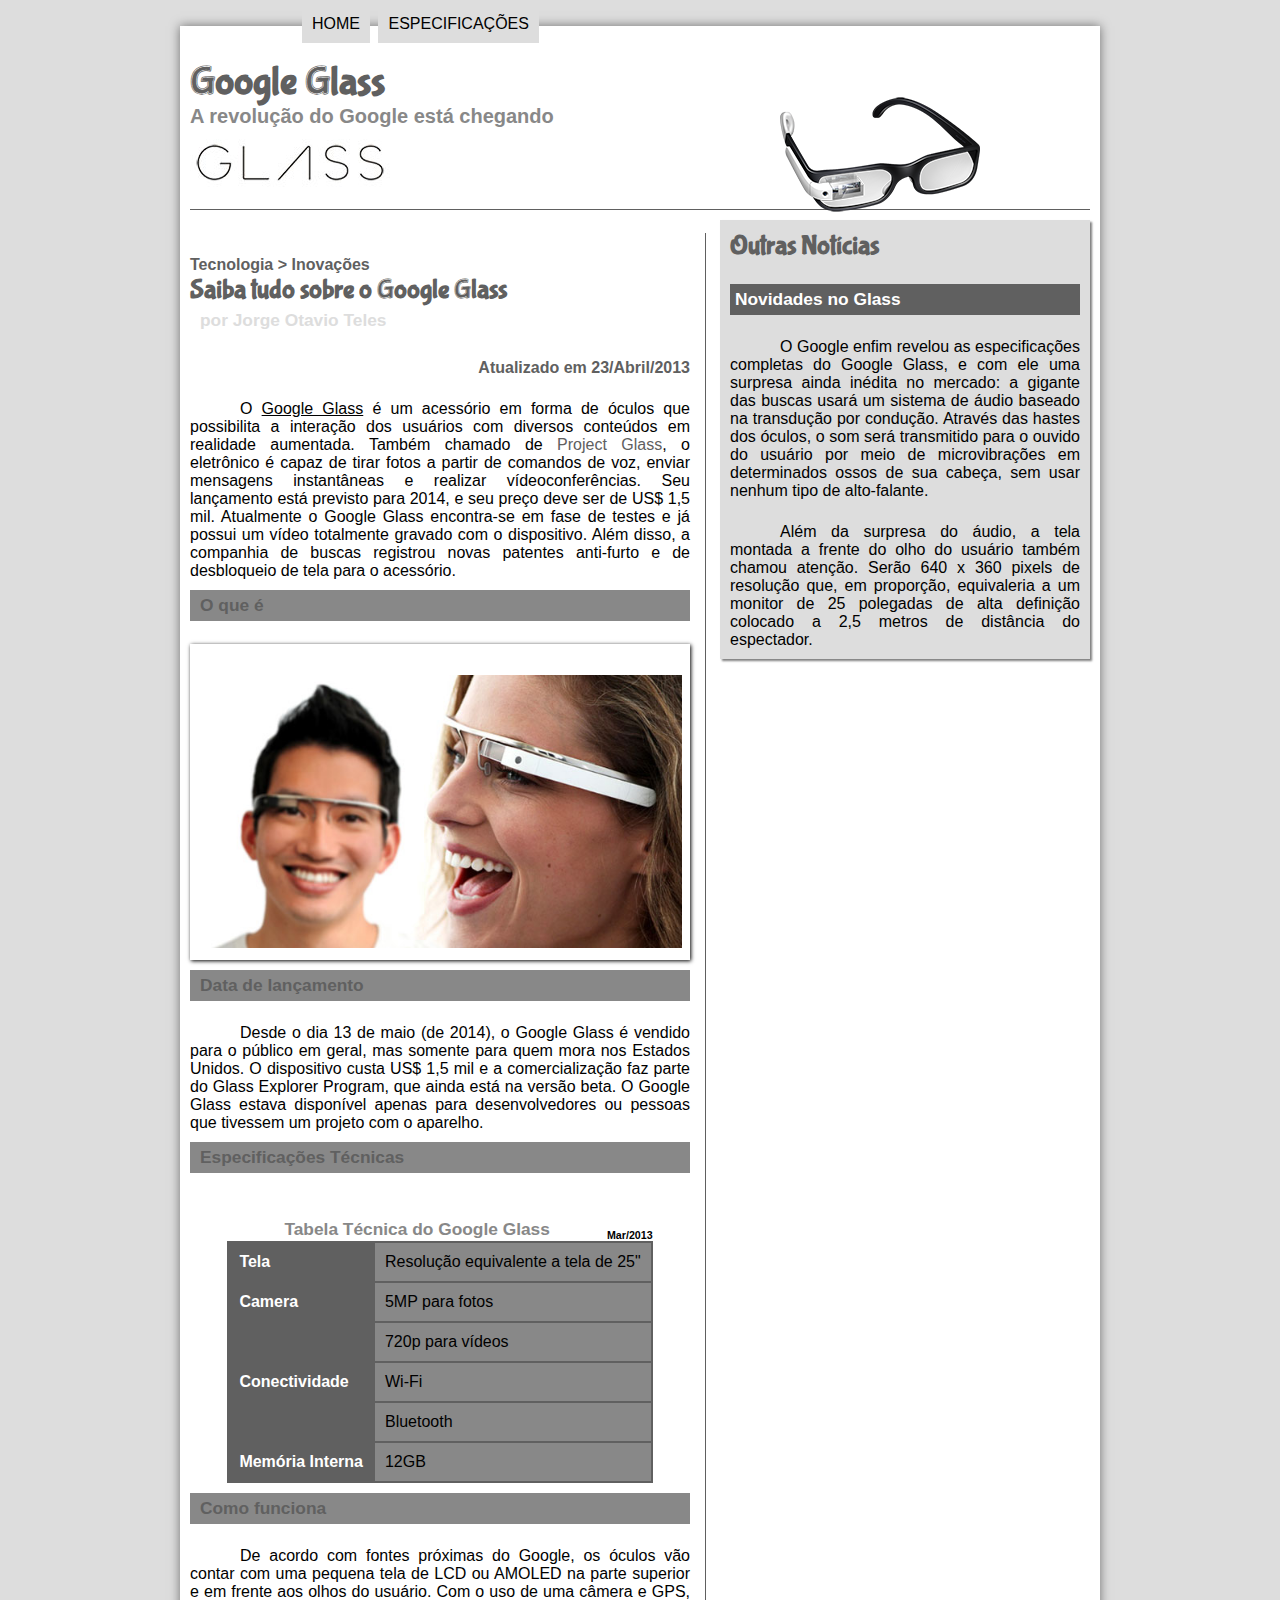
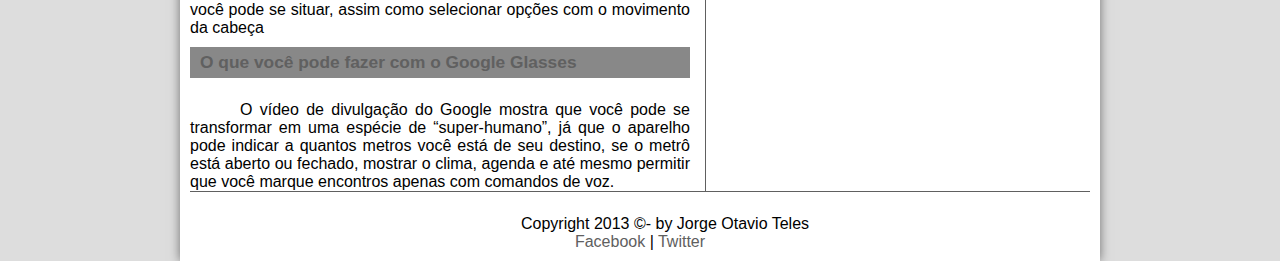
==== index.html @ 9036e087 "Update index.html" ====
<!DOCTYPE html>
<html lang="pt-br">
<head>
  <meta charset="UTF-8"/>
    <title> Tudo Sobre Google Glass </title>
    <link rel="stylesheet "  href="_css/estilo.css"/>
</head>
<script language= "javascript"  src="_javascript/funcoes.js"></script>
<body>
<div id="interface">
    <header id="cabecalho">
    <hgroup>
    <h1>Google Glass</h1>
    <h2>A revolução do Google está chegando</h2>
    </hgroup>
<img id="icone" src="_imagens/glass-oculos-preto-peq.png"/>
        <nav id="menu" >
        <h1>Menu Principal</h1>
    <ul type="disc">
        <li onmouseover="mudafoto('_imagens/home.png')" onmouseout="mudafoto('_imagens/glass-oculos-preto-peq.png')"><a href="index.html">Home</a></li>
        <li onmouseover="mudafoto('_imagens/especificacoes.png')" onmouseout="mudafoto('_imagens/glass-oculos-preto-peq.png')"><a href="specs.html">Especificações</a></li>
    </ul>
        </nav>

    </header>
<section id="corpo">
    <article id="noticia-principal">
        <header id="cabecalho-artigo">
    <hgroup>
    <h3>Tecnologia >  Inovações</h3>
    <h1>Saiba tudo sobre o Google Glass</h1>
    <h2>por Jorge Otavio Teles</h2>
    <h3 class="direita">Atualizado em 23/Abril/2013</h3>
    </hgroup>
        </header>
    <p>O <span style="text-decoration: underline;">Google Glass</span> é um acessório em forma de óculos que possibilita a interação dos usuários com diversos conteúdos em realidade aumentada. Também chamado de <a HREF="http://glass.google.com" target="_blank">Project Glass</a>, o eletrônico é capaz de tirar fotos a partir de comandos de voz, enviar mensagens instantâneas e realizar vídeo<wbr/>con<wbr/>&shy;ferên<wbr/>&shy;cias. Seu lançamento está previsto para 2014, e seu preço deve ser de US$ 1,5 mil. Atualmente o Google Glass encontra-se em fase de testes e já possui um vídeo totalmente gravado com o dispositivo. Além disso, a companhia de buscas registrou novas patentes anti-furto e de desbloqueio de tela para o acessório.</p>
    <h2>O que é</h2>
<figure class="foto-legenda">
    <img src="_imagens/glass-quadro-homem-mulher.jpg"/>
    <figcaption>
<h3>Google glass </h3>
        <p>Uma nova maneira de ver o mundo.</p>
    </figcaption>
</figure>
    <h2>Data de lançamento</h2>
    <p>Desde o dia 13 de maio (de 2014), o Google Glass é vendido para o público em geral, mas somente para quem mora nos Estados Unidos. O dispositivo custa US$ 1,5 mil e a comercialização faz parte do Glass Explorer Program, que ainda está na versão beta. O Google Glass estava disponível apenas para desenvolvedores ou pessoas que tivessem um projeto com o aparelho.</p>

    <h2>Especificações Técnicas</h2>
    <table id="tabelaspec">
        <caption>Tabela Técnica do Google Glass <span> Mar/2013</span></caption>

        <tr><td class="ce">Tela</td><td class="cd">Resolução equivalente a tela de 25"</td></tr>
        <tr><td rowspan="2" class="ce">Camera</td><td class="cd">5MP para fotos</td></tr>
        <tr><td class="cd"> 720p para vídeos</td></tr>
        <tr><td rowspan="2" class="ce">Conectividade</td> <td class="cd">Wi-Fi</td></tr>
        <tr><td class="cd">Bluetooth</td></tr>
        <tr><td class="ce">Memória Interna</td> <td class="cd">12GB</td></tr>
    </table>
    <h2>Como funciona</h2>
    <p>De acordo com fontes próximas do Google, os óculos vão contar com uma pequena tela de LCD ou AMOLED na parte superior e em frente aos olhos do usuário. Com o uso de uma câmera e GPS, você pode se situar, assim como selecionar opções com o movimento da cabeça</p>

    <h2>O que você pode fazer com o Google Glasses</h2>
    <p>O vídeo de divulgação do Google mostra que você pode se transformar em uma espécie de “super-<wbr/>humano”, já que o aparelho pode indicar a quantos metros você está de seu destino, se o metrô está aberto ou fechado, mostrar o clima, agenda e até mesmo permitir que você marque encontros apenas com comandos de voz.</p>

    </article>
</section >
    <aside id="lateral">
    <h1>Outras Notícias</h1>

    <h2>Novidades no Glass</h2>
    <p>O Google enfim revelou as especificações completas do Google Glass, e com ele uma surpresa ainda inédita no mercado: a gigante das buscas usará um sistema de áudio baseado na transdução por condução. Através das hastes dos óculos, o som será transmitido para o ouvido do usuário por meio de microvibrações em determinados ossos de sua cabeça, sem usar nenhum tipo de alto-falante.</p>

    <p>Além da surpresa do áudio, a tela montada a frente do olho do usuário também chamou atenção. Serão 640 x 360 pixels de resolução que, em proporção, equivaleria a um monitor de 25 polegadas de alta definição colocado a 2,5 metros de distância do espectador.</p>
    </aside>
    <footer id="rodape">
        <p>Copyright 2013 &copy;- by Jorge Otavio Teles <br/>
            <a href="http://facebook.com/jorge.otavio1" target="_blank"> Facebook  </a> |
            <a href="http://twitter.com/JorgeOtavioT" target="_blank"> Twitter </a> </p>
    </footer>
</div>
</body>
</html>
---- _css/estilo.css ----
@charset "UTF-8";
@import url('https://fonts.googleapis.com/css?family=Titillium+Web&display=swap');
@font-face {
    Font-family: 'FonteLogo';
    src: url("../_fonts/bubblegum-sans-regular.otf ");
}
body{
    font-family: Arial;
    background-color: #dddddd;
    color: black;
}
div#interface {
    width: 900px;
    background-color: white;
    margin: -20px auto 0 auto;
    box-shadow: 0px 0px 10px rgba(0,0,0,.5);
    padding: 10px 10px 10px 10px;
}
p{
    text-align: justify;
    text-indent: 50px;
}
a {
    color: #606060;
    text-decoration: none;
}
a:hover {
    text-decoration-line: underline;
}
header#cabecalho img#icone {
    position: absolute;
    left: 780px;
    top: 70px;
}
header#cabecalho {
border-bottom: 1px #606060 solid;
    height: 150px;
    background: url("../_imagens/glass-logo-peq.jpg") no-repeat 0px 80px;
}
header#cabecalho h1 {
    font-family: 'FonteLogo', sans-serif;
    font-size: 30pt;
    color: #606060;
    text-shadow: 1px 1px 1px 1px rgba(0,0,0,.6) ;
    padding: 0;
    margin-bottom: 0;
}
header#cabecalho h2 {
    font-family: 'Titillium Web', ;
    color: #888888;
    font-size: 15pt;
    padding: 0;
    margin-top: 0;
}
/* formatação de imagens */

Figure.foto-legenda{
    position: relative;
    border: 8px solid white;
    box-shadow: 1px 1px 4px black;
}
Figure.foto-legenda img{
    width: 100%;
    height: 100%;
}
Figure.foto-legenda figcaption{
    opacity: 0;
    position: absolute;
    top: 0;
    background-color: rgba(0,0,0,.4);
    color:white;
    width: 100%;
    height: 100%;
    padding: 10px;
    box-sizing: border-box;
    transition: opacity 1s ;

}
Figure.foto-legenda:hover figcaption{
    opacity:1;
}
/* Formatação do Menu*/
nav#menu {
    display: block;
}

nav#menu ul {
    list-style: none;
    text-transform: uppercase;
    position: absolute;
    top: -20px;
    left:300px;
}
nav#menu li{
    display: inline-block;
    background-color: #dddddd;
    padding: 10px;
    margin: 2px;
    transition: background-color 1s;
}
nav#menu li:hover {
    background-color: #606060;
}
nav#menu h1{
    display: none;
}
nav#menu a {
    color: black;
    text-decoration: none;
}
nav#menu a:hover {
    color: white;
}
section#corpo{
    display: block;
    width: 500px;
    float: left ;
    border-right: 1px solid #606060;
    padding-right: 15px ;
}

article#noticia-principal h2 {
font-size: 13pt;
    color: #606060;
    background-color: #888888;
    padding: 5px 0px 5px 10px ;
    margin: 10px 0px 10px 0px;
}
header#cabecalho-artigo h1 {
    font-family: FonteLogo, sans-serif;
    font-size: 20pt;
    color: #606060;
    margin-bottom: 0;
    margin-top: 0;
}

header#cabecalho-artigo h2 {
    font-size: 13pt;
    color: #dddddd;
    background-color: #ffffff ;
    margin: 0;
}
header#cabecalho-artigo h3 {
font-size: 12pt;
    color: #606060;

}

.direita {
    text-align: right;
}
table#tabelaspec {
    border: 1px solid #606060;
    border-spacing: 0;
    margin-left: auto;
    margin-right: auto;
}
table#tabelaspec td {
    border: 1px solid #606060;
    padding: 10px;
}
table#tabelaspec td.ce {
    color: white;
    background-color: #606060 ;
    vertical-align: top;
    font-weight: bold;
}
table#tabelaspec td.cd {
background-color: #888888;
}
table#tabelaspec caption {
    color: #888888;
    font-size: 13pt;
    font-weight: bolder;
}
table#tabelaspec caption span {
    display: block;
    float: right;
    color: black;
    font-size: 8pt;
    margin-top: 10px;

}
aside#lateral {
    display: block;
    width: 350px;
    float: right;
    background-color:#dddddd;
    padding: 10px;
    margin-top: 10px;
    box-shadow: 2px 2px 2px rgba(0,0,0,.5);
}
aside#lateral h1 {
 font-family: 'FonteLogo', sans-serif;
    font-size: 20pt;
    color: #606060;
    margin-top:0;
}

aside#lateral h2 {
    background-color: #606060;
    font-size: 13pt;
    color: white;
    padding: 5px;
}

footer#rodape {
    clear: both;
    border-top: 1px solid #606060;
}
footer#rodape p {
    text-align: center;
}

* {
    margin: 0;
    padding: 0;
    margin-top: 23px;
}

fieldset {
    border: 0;
}

body, input, select, textarea, button {
    font-family: sans-serif;
    font-size: 1em;
}

.grupo:before, .grupo:after {
    content: " ";
    display: table;
}

.grupo:after {
    clear: both;
}

.campo {
    margin-bottom: 1em;
}

.campo label {
    margin-bottom: 0.2em;
    color: #666;
    display: block;
}

fieldset.grupo .campo {
    float:  left;
    margin-right: 1em;
}

.campo input[type="text"],
.campo input[type="email"],
.campo input[type="url"],
.campo input[type="tel"],
.campo select,
.campo textarea {
    padding: 0.2em;
    border: 1px solid #CCC;
    box-shadow: 2px 2px 2px rgba(0,0,0,0.2);
    display: block;
}

.campo select option {
    padding-right: 1em;
}

.campo input:focus, .campo select:focus, .campo textarea:focus {
    background: #FFC;
}

.campo label.checkbox {
    color: #000;
    display: inline-block;
    margin-right: 1em;
}

.botao {
    font-size: 1.5em;
    background: #F90;
    border: 0;
    margin-bottom: 1em;
    color: #FFF;
    padding: 0.2em 0.6em;
    box-shadow: 2px 2px 2px rgba(0,0,0,0.2);
    text-shadow: 1px 1px 1px rgba(0,0,0,0.5);
}

.botao:hover {
    background: #FB0;
    box-shadow: inset 2px 2px 2px rgba(0,0,0,0.2);
    text-shadow: none;
}

.botao, select, label.checkbox {
    cursor: pointer;
}
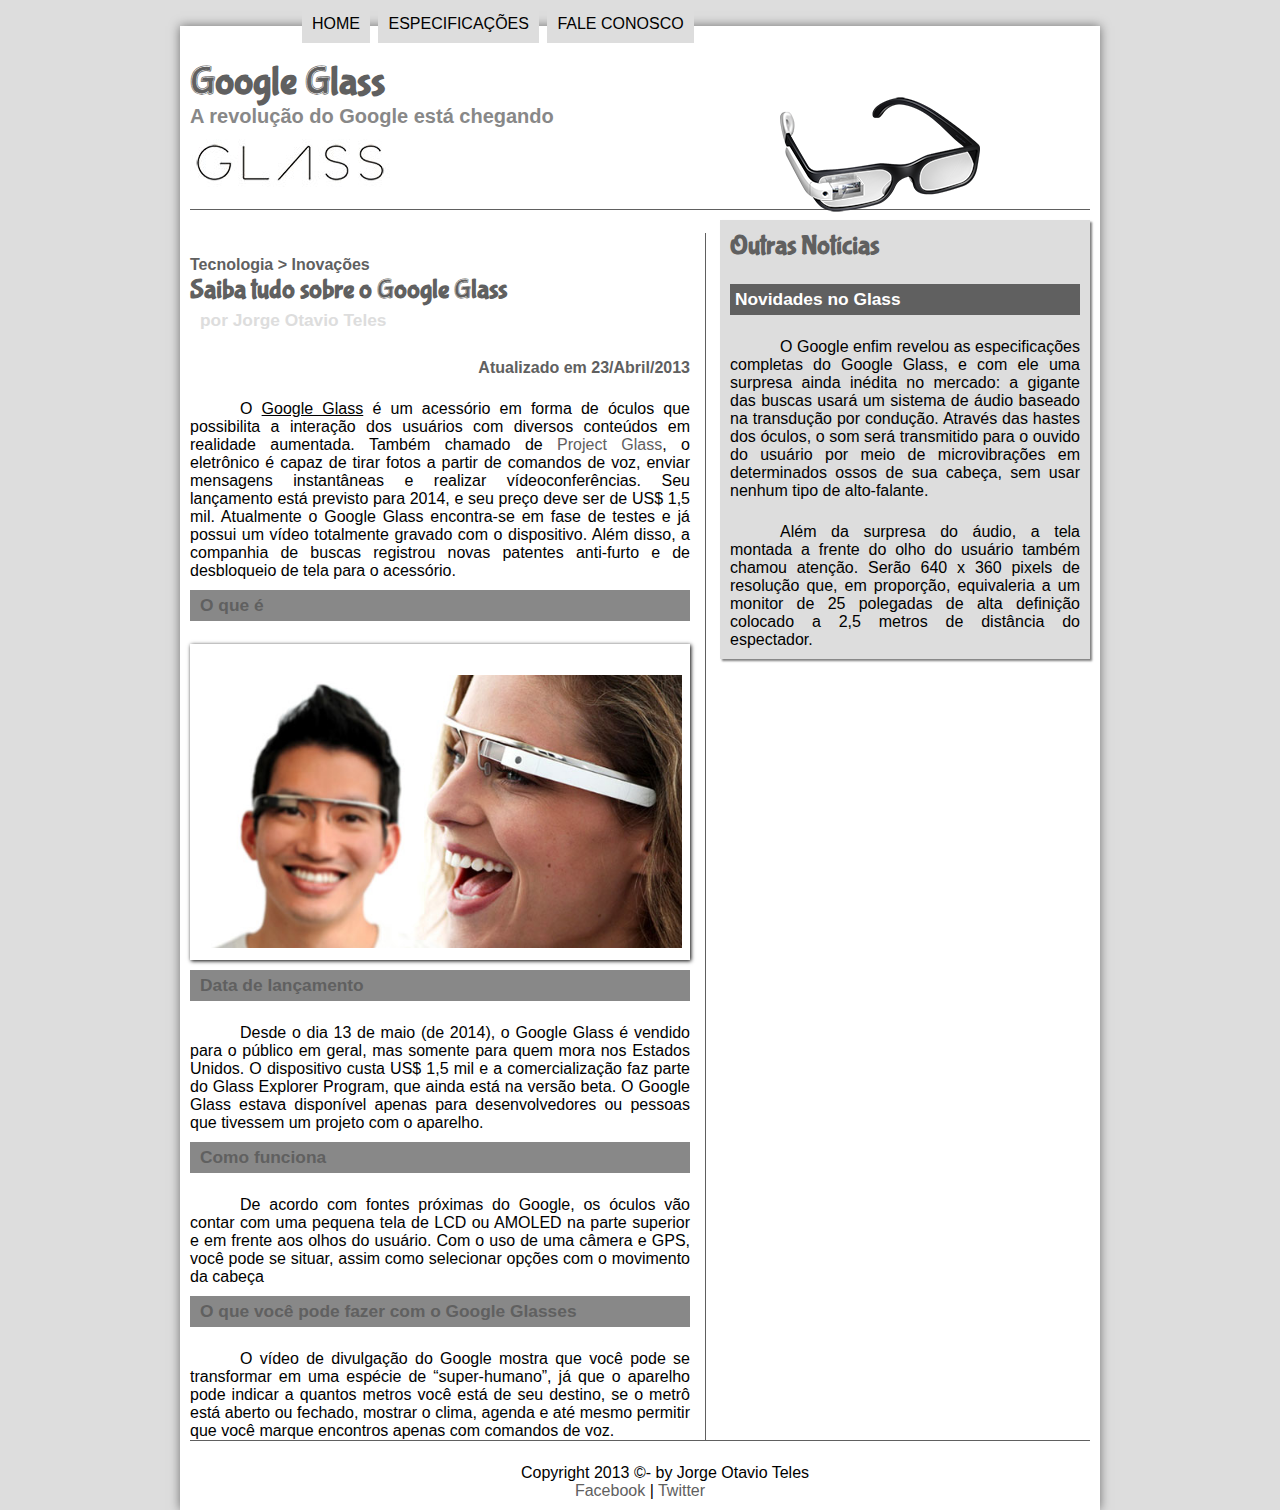
==== commit 9bf4cdfc: "trabalho" ====
--- a/index.html
+++ b/index.html
@@ -19,6 +19,7 @@
     <ul type="disc">
         <li onmouseover="mudafoto('_imagens/home.png')" onmouseout="mudafoto('_imagens/glass-oculos-preto-peq.png')"><a href="index.html">Home</a></li>
         <li onmouseover="mudafoto('_imagens/especificacoes.png')" onmouseout="mudafoto('_imagens/glass-oculos-preto-peq.png')"><a href="specs.html">Especificações</a></li>
+        <li onmouseover="mudafoto('_imagens/contato.png')" onmouseout="mudafoto('_imagens/glass-oculos-preto-peq.png')"><a href="fale-conosco.html">Fale conosco</a></li>
     </ul>
         </nav>
 
@@ -44,18 +45,6 @@
 </figure>
     <h2>Data de lançamento</h2>
     <p>Desde o dia 13 de maio (de 2014), o Google Glass é vendido para o público em geral, mas somente para quem mora nos Estados Unidos. O dispositivo custa US$ 1,5 mil e a comercialização faz parte do Glass Explorer Program, que ainda está na versão beta. O Google Glass estava disponível apenas para desenvolvedores ou pessoas que tivessem um projeto com o aparelho.</p>
-
-    <h2>Especificações Técnicas</h2>
-    <table id="tabelaspec">
-        <caption>Tabela Técnica do Google Glass <span> Mar/2013</span></caption>
-
-        <tr><td class="ce">Tela</td><td class="cd">Resolução equivalente a tela de 25"</td></tr>
-        <tr><td rowspan="2" class="ce">Camera</td><td class="cd">5MP para fotos</td></tr>
-        <tr><td class="cd"> 720p para vídeos</td></tr>
-        <tr><td rowspan="2" class="ce">Conectividade</td> <td class="cd">Wi-Fi</td></tr>
-        <tr><td class="cd">Bluetooth</td></tr>
-        <tr><td class="ce">Memória Interna</td> <td class="cd">12GB</td></tr>
-    </table>
     <h2>Como funciona</h2>
     <p>De acordo com fontes próximas do Google, os óculos vão contar com uma pequena tela de LCD ou AMOLED na parte superior e em frente aos olhos do usuário. Com o uso de uma câmera e GPS, você pode se situar, assim como selecionar opções com o movimento da cabeça</p>
 
--- a/_css/estilo.css
+++ b/_css/estilo.css
@@ -149,38 +149,6 @@
 .direita {
     text-align: right;
 }
-table#tabelaspec {
-    border: 1px solid #606060;
-    border-spacing: 0;
-    margin-left: auto;
-    margin-right: auto;
-}
-table#tabelaspec td {
-    border: 1px solid #606060;
-    padding: 10px;
-}
-table#tabelaspec td.ce {
-    color: white;
-    background-color: #606060 ;
-    vertical-align: top;
-    font-weight: bold;
-}
-table#tabelaspec td.cd {
-background-color: #888888;
-}
-table#tabelaspec caption {
-    color: #888888;
-    font-size: 13pt;
-    font-weight: bolder;
-}
-table#tabelaspec caption span {
-    display: block;
-    float: right;
-    color: black;
-    font-size: 8pt;
-    margin-top: 10px;
-
-}
 aside#lateral {
     display: block;
     width: 350px;
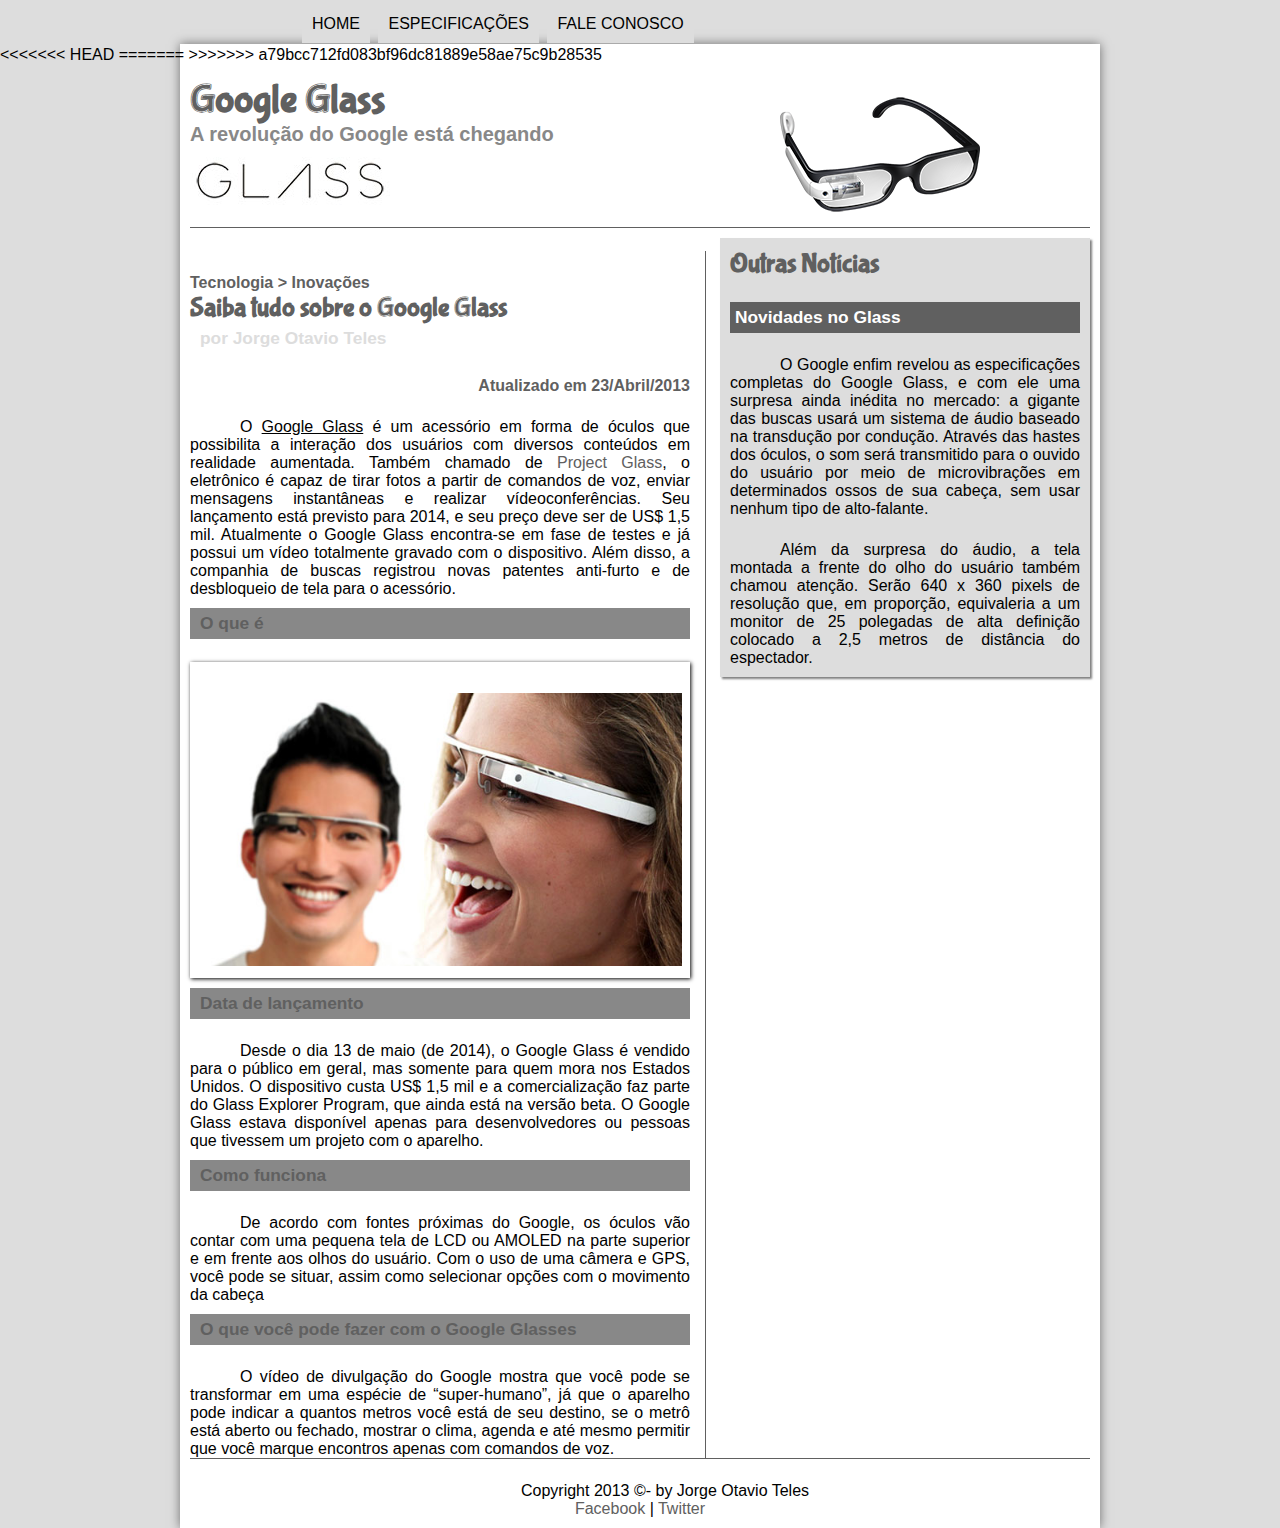
==== commit 7ee21fdb: "trabalho" ====
--- a/index.html
+++ b/index.html
@@ -3,9 +3,13 @@
 <head>
   <meta charset="UTF-8"/>
     <title> Tudo Sobre Google Glass </title>
-    <link rel="stylesheet "  href="_css/estilo.css"/>
+<<<<<<< HEAD
+    <link rel="stylesheet"  href="css/estilo.css"/>
+=======
+    <link rel="stylesheet"  href="_css/estilo.css"/>
+>>>>>>> a79bcc712fd083bf96dc81889e58ae75c9b28535
 </head>
-<script language= "javascript"  src="_javascript/funcoes.js"></script>
+<script language= "javascript"  src="javascript/funcoes.js"></script>
 <body>
 <div id="interface">
     <header id="cabecalho">
@@ -13,13 +17,13 @@
     <h1>Google Glass</h1>
     <h2>A revolução do Google está chegando</h2>
     </hgroup>
-<img id="icone" src="_imagens/glass-oculos-preto-peq.png"/>
+<img id="icone" src="imagens/glass-oculos-preto-peq.png"/>
         <nav id="menu" >
         <h1>Menu Principal</h1>
     <ul type="disc">
-        <li onmouseover="mudafoto('_imagens/home.png')" onmouseout="mudafoto('_imagens/glass-oculos-preto-peq.png')"><a href="index.html">Home</a></li>
-        <li onmouseover="mudafoto('_imagens/especificacoes.png')" onmouseout="mudafoto('_imagens/glass-oculos-preto-peq.png')"><a href="specs.html">Especificações</a></li>
-        <li onmouseover="mudafoto('_imagens/contato.png')" onmouseout="mudafoto('_imagens/glass-oculos-preto-peq.png')"><a href="fale-conosco.html">Fale conosco</a></li>
+        <li onmouseover="mudafoto('imagens/home.png')" onmouseout="mudafoto('imagens/glass-oculos-preto-peq.png')"><a href="index.html">Home</a></li>
+        <li onmouseover="mudafoto('imagens/especificacoes.png')" onmouseout="mudafoto('imagens/glass-oculos-preto-peq.png')"><a href="specs.html">Especificações</a></li>
+        <li onmouseover="mudafoto('imagens/contato.png')" onmouseout="mudafoto('imagens/glass-oculos-preto-peq.png')"><a href="fale-conosco.html">Fale conosco</a></li>
     </ul>
         </nav>
 
@@ -37,7 +41,7 @@
     <p>O <span style="text-decoration: underline;">Google Glass</span> é um acessório em forma de óculos que possibilita a interação dos usuários com diversos conteúdos em realidade aumentada. Também chamado de <a HREF="http://glass.google.com" target="_blank">Project Glass</a>, o eletrônico é capaz de tirar fotos a partir de comandos de voz, enviar mensagens instantâneas e realizar vídeo<wbr/>con<wbr/>&shy;ferên<wbr/>&shy;cias. Seu lançamento está previsto para 2014, e seu preço deve ser de US$ 1,5 mil. Atualmente o Google Glass encontra-se em fase de testes e já possui um vídeo totalmente gravado com o dispositivo. Além disso, a companhia de buscas registrou novas patentes anti-furto e de desbloqueio de tela para o acessório.</p>
     <h2>O que é</h2>
 <figure class="foto-legenda">
-    <img src="_imagens/glass-quadro-homem-mulher.jpg"/>
+    <img src="imagens/glass-quadro-homem-mulher.jpg"/>
     <figcaption>
 <h3>Google glass </h3>
         <p>Uma nova maneira de ver o mundo.</p>
--- a/css/estilo.css
+++ b/css/estilo.css
@@ -0,0 +1,267 @@
+@charset "UTF-8";
+@import url('https://fonts.googleapis.com/css?family=Titillium+Web&display=swap');
+@font-face {
+    Font-family: 'FonteLogo';
+    src: url("../_fonts/bubblegum-sans-regular.otf ");
+}
+body{
+    font-family: Arial;
+    background-color: #dddddd;
+    color: black;
+}
+div#interface {
+    width: 900px;
+    background-color: white;
+    margin: -20px auto 0 auto;
+    box-shadow: 0px 0px 10px rgba(0,0,0,.5);
+    padding: 10px 10px 10px 10px;
+}
+p{
+    text-align: justify;
+    text-indent: 50px;
+}
+a {
+    color: #606060;
+    text-decoration: none;
+}
+a:hover {
+    text-decoration-line: underline;
+}
+header#cabecalho img#icone {
+    position: absolute;
+    left: 780px;
+    top: 70px;
+}
+header#cabecalho {
+border-bottom: 1px #606060 solid;
+    height: 150px;
+    background: url("../_imagens/glass-logo-peq.jpg") no-repeat 0px 80px;
+}
+header#cabecalho h1 {
+    font-family: 'FonteLogo', sans-serif;
+    font-size: 30pt;
+    color: #606060;
+    text-shadow: 1px 1px 1px 1px rgba(0,0,0,.6) ;
+    padding: 0;
+    margin-bottom: 0;
+}
+header#cabecalho h2 {
+    font-family: 'Titillium Web', ;
+    color: #888888;
+    font-size: 15pt;
+    padding: 0;
+    margin-top: 0;
+}
+/* formatação de imagens */
+
+Figure.foto-legenda{
+    position: relative;
+    border: 8px solid white;
+    box-shadow: 1px 1px 4px black;
+}
+Figure.foto-legenda img{
+    width: 100%;
+    height: 100%;
+}
+Figure.foto-legenda figcaption{
+    opacity: 0;
+    position: absolute;
+    top: 0;
+    background-color: rgba(0,0,0,.4);
+    color:white;
+    width: 100%;
+    height: 100%;
+    padding: 10px;
+    box-sizing: border-box;
+    transition: opacity 1s ;
+
+}
+Figure.foto-legenda:hover figcaption{
+    opacity:1;
+}
+/* Formatação do Menu*/
+nav#menu {
+    display: block;
+}
+
+nav#menu ul {
+    list-style: none;
+    text-transform: uppercase;
+    position: absolute;
+    top: -20px;
+    left:300px;
+}
+nav#menu li{
+    display: inline-block;
+    background-color: #dddddd;
+    padding: 10px;
+    margin: 2px;
+    transition: background-color 1s;
+}
+nav#menu li:hover {
+    background-color: #606060;
+}
+nav#menu h1{
+    display: none;
+}
+nav#menu a {
+    color: black;
+    text-decoration: none;
+}
+nav#menu a:hover {
+    color: white;
+}
+section#corpo{
+    display: block;
+    width: 500px;
+    float: left ;
+    border-right: 1px solid #606060;
+    padding-right: 15px ;
+}
+
+article#noticia-principal h2 {
+font-size: 13pt;
+    color: #606060;
+    background-color: #888888;
+    padding: 5px 0px 5px 10px ;
+    margin: 10px 0px 10px 0px;
+}
+header#cabecalho-artigo h1 {
+    font-family: FonteLogo, sans-serif;
+    font-size: 20pt;
+    color: #606060;
+    margin-bottom: 0;
+    margin-top: 0;
+}
+
+header#cabecalho-artigo h2 {
+    font-size: 13pt;
+    color: #dddddd;
+    background-color: #ffffff ;
+    margin: 0;
+}
+header#cabecalho-artigo h3 {
+font-size: 12pt;
+    color: #606060;
+
+}
+
+.direita {
+    text-align: right;
+}
+aside#lateral {
+    display: block;
+    width: 350px;
+    float: right;
+    background-color:#dddddd;
+    padding: 10px;
+    margin-top: 10px;
+    box-shadow: 2px 2px 2px rgba(0,0,0,.5);
+}
+aside#lateral h1 {
+ font-family: 'FonteLogo', sans-serif;
+    font-size: 20pt;
+    color: #606060;
+    margin-top:0;
+}
+
+aside#lateral h2 {
+    background-color: #606060;
+    font-size: 13pt;
+    color: white;
+    padding: 5px;
+}
+
+footer#rodape {
+    clear: both;
+    border-top: 1px solid #606060;
+}
+footer#rodape p {
+    text-align: center;
+}
+
+* {
+    margin: 0;
+    padding: 0;
+    margin-top: 23px;
+}
+
+fieldset {
+    border: 0;
+}
+
+body, input, select, textarea, button {
+    font-family: sans-serif;
+    font-size: 1em;
+}
+
+.grupo:before, .grupo:after {
+    content: " ";
+    display: table;
+}
+
+.grupo:after {
+    clear: both;
+}
+
+.campo {
+    margin-bottom: 1em;
+}
+
+.campo label {
+    margin-bottom: 0.2em;
+    color: #666;
+    display: block;
+}
+
+fieldset.grupo .campo {
+    float:  left;
+    margin-right: 1em;
+}
+
+.campo input[type="text"],
+.campo input[type="email"],
+.campo input[type="url"],
+.campo input[type="tel"],
+.campo select,
+.campo textarea {
+    padding: 0.2em;
+    border: 1px solid #CCC;
+    box-shadow: 2px 2px 2px rgba(0,0,0,0.2);
+    display: block;
+}
+
+.campo select option {
+    padding-right: 1em;
+}
+
+.campo input:focus, .campo select:focus, .campo textarea:focus {
+    background: #FFC;
+}
+
+.campo label.checkbox {
+    color: #000;
+    display: inline-block;
+    margin-right: 1em;
+}
+
+.botao {
+    font-size: 1.5em;
+    background: #F90;
+    border: 0;
+    margin-bottom: 1em;
+    color: #FFF;
+    padding: 0.2em 0.6em;
+    box-shadow: 2px 2px 2px rgba(0,0,0,0.2);
+    text-shadow: 1px 1px 1px rgba(0,0,0,0.5);
+}
+
+.botao:hover {
+    background: #FB0;
+    box-shadow: inset 2px 2px 2px rgba(0,0,0,0.2);
+    text-shadow: none;
+}
+
+.botao, select, label.checkbox {
+    cursor: pointer;
+}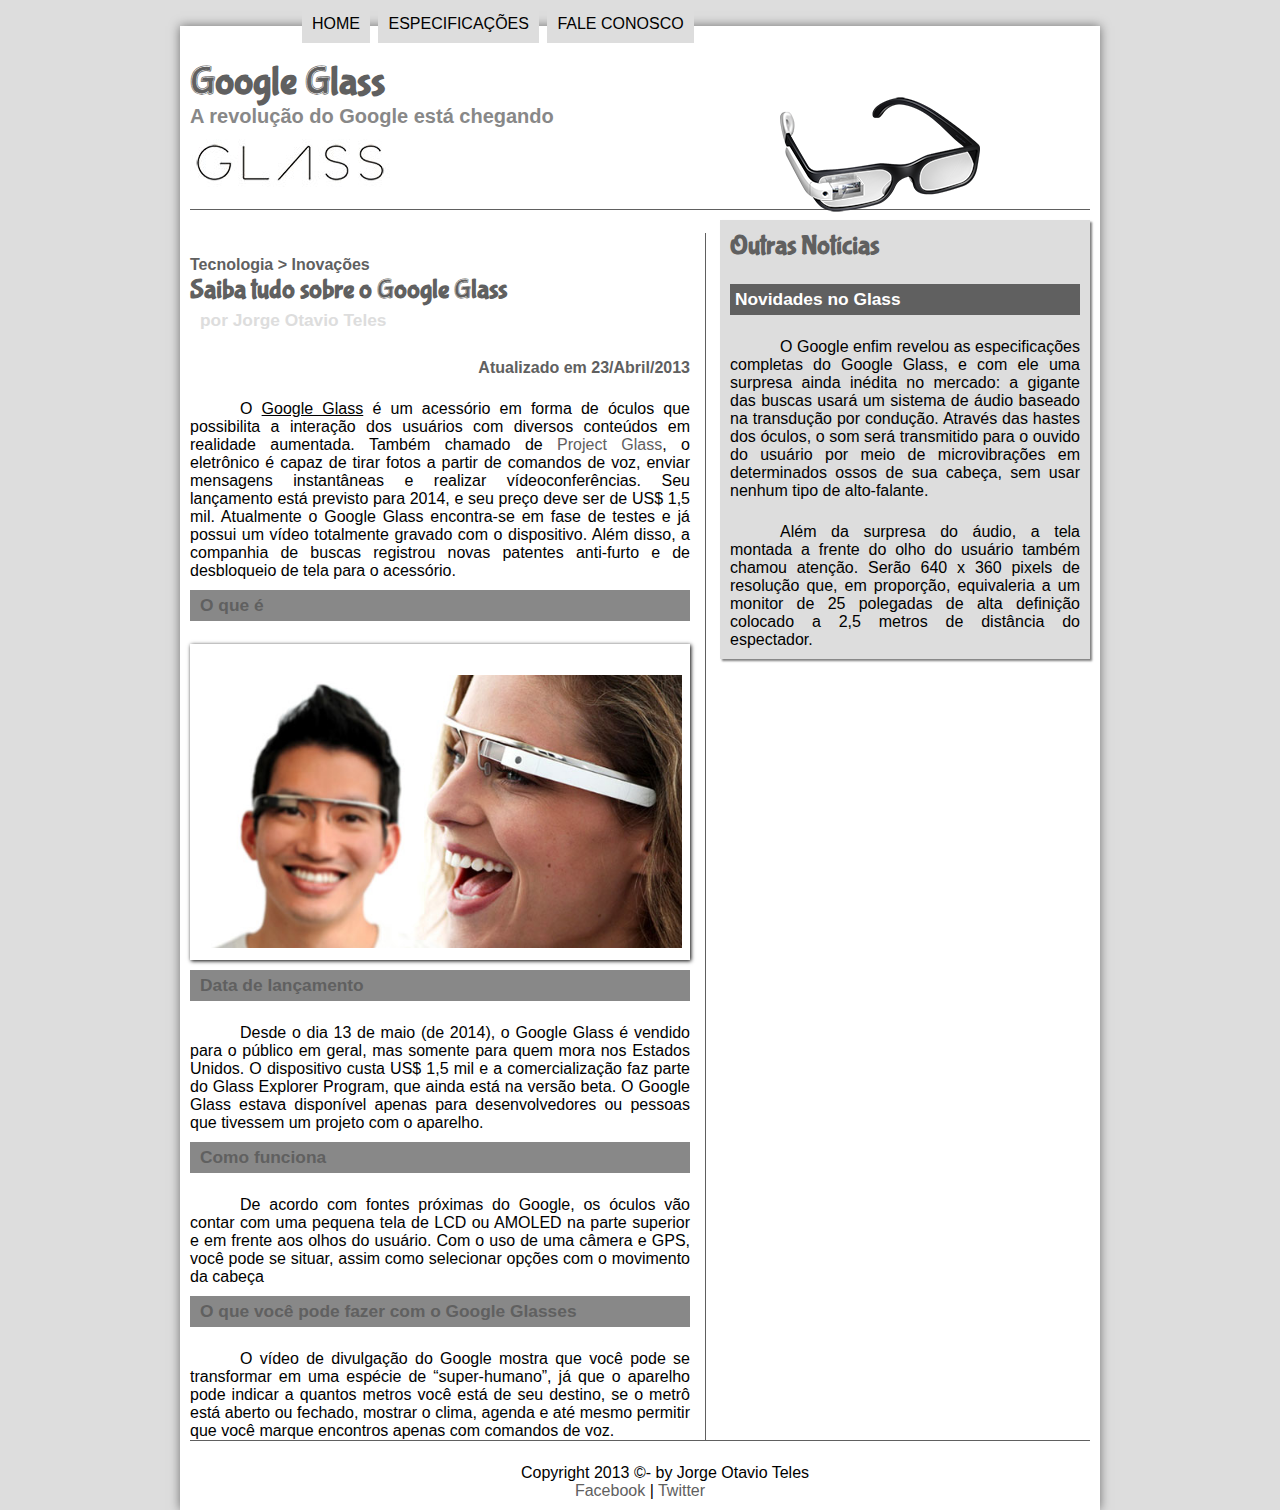
==== commit ceeaab9e: "trabalho" ====
--- a/index.html
+++ b/index.html
@@ -3,11 +3,8 @@
 <head>
   <meta charset="UTF-8"/>
     <title> Tudo Sobre Google Glass </title>
-<<<<<<< HEAD
     <link rel="stylesheet"  href="css/estilo.css"/>
-=======
     <link rel="stylesheet"  href="_css/estilo.css"/>
->>>>>>> a79bcc712fd083bf96dc81889e58ae75c9b28535
 </head>
 <script language= "javascript"  src="javascript/funcoes.js"></script>
 <body>
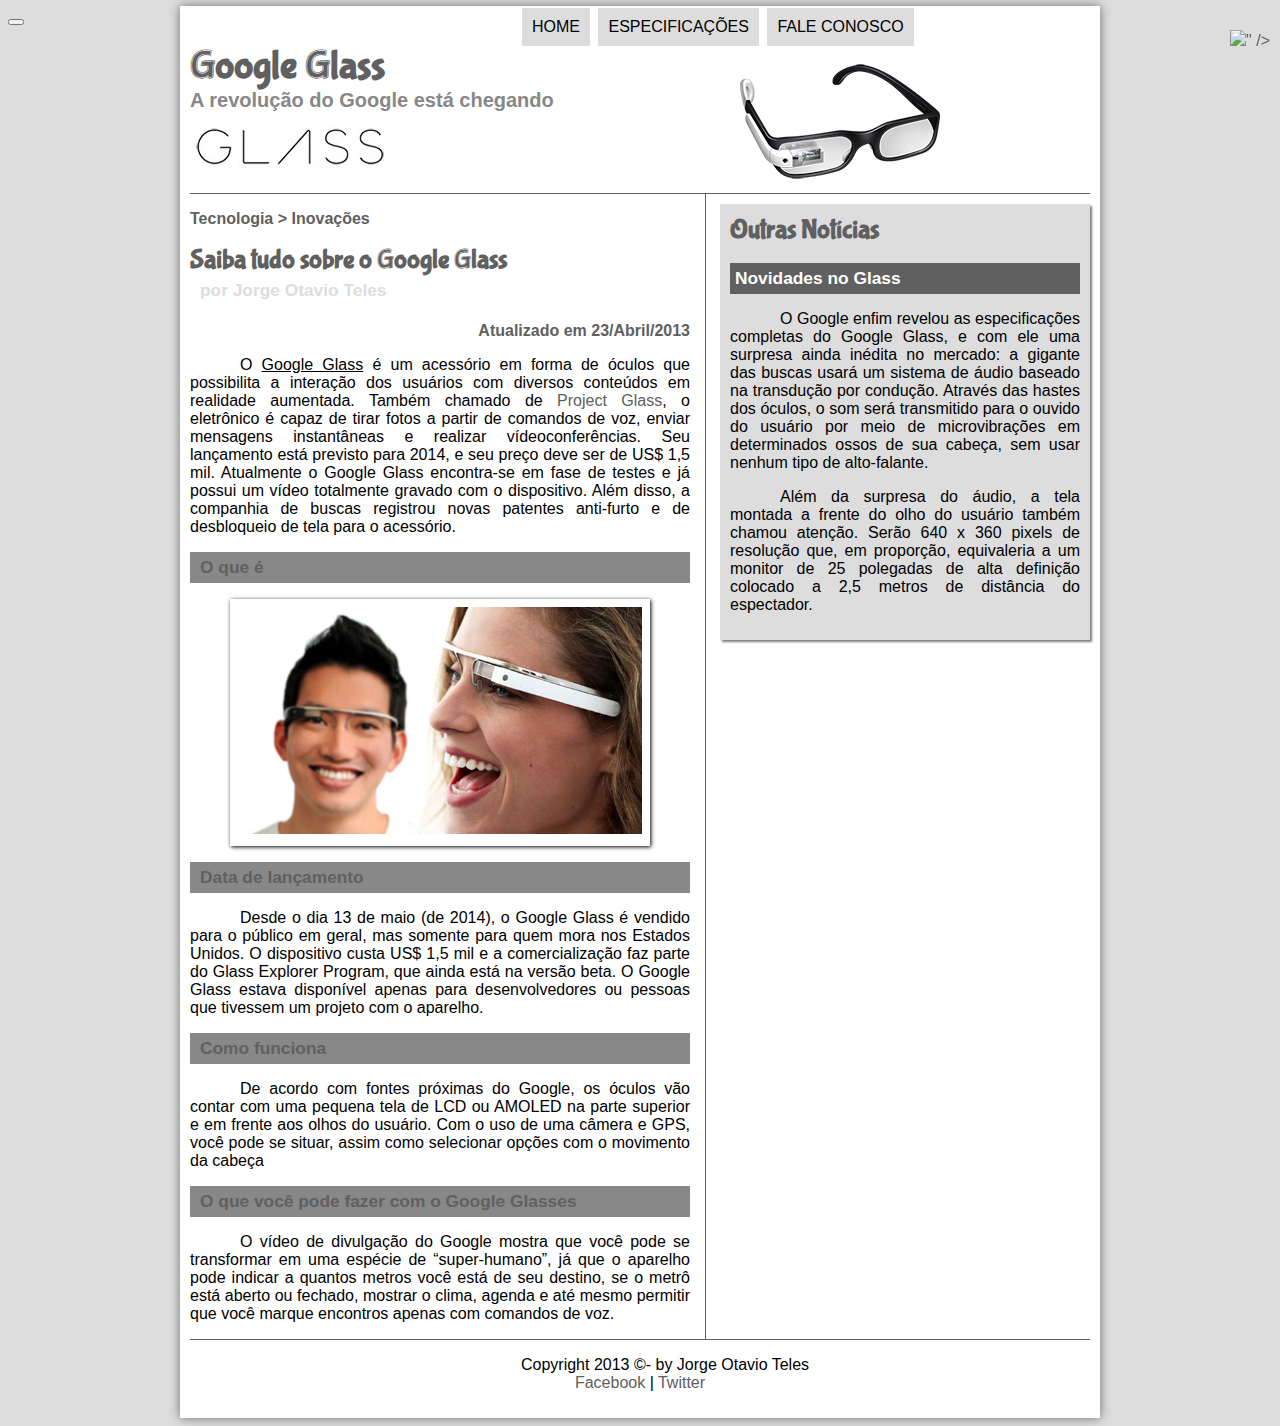
==== commit f652328b: "." ====
--- a/index.html
+++ b/index.html
@@ -3,11 +3,12 @@
 <head>
   <meta charset="UTF-8"/>
     <title> Tudo Sobre Google Glass </title>
-    <link rel="stylesheet"  href="css/estilo.css"/>
-    <link rel="stylesheet"  href="_css/estilo.css"/>
+    <link rel="stylesheet "  href="css/estilo.css"/>
+    <script src="https://kit.fontawesome.com/e4a9d7573d.js" crossorigin="anonymous"></script>
 </head>
 <script language= "javascript"  src="javascript/funcoes.js"></script>
 <body>
+    <button id="back-to-top-btn"><i class="fas fa-angle-double-up"></i></button>
 <div id="interface">
     <header id="cabecalho">
     <hgroup>
@@ -68,5 +69,8 @@
             <a href="http://twitter.com/JorgeOtavioT" target="_blank"> Twitter </a> </p>
     </footer>
 </div>
+<div id="backtopo">
+    <a href="#" title="Back to Top"><img src="<i class="far fa-arrow-alt-circle-up"></i>" /></a>
+    </div>
 </body>
 </html>
--- a/css/estilo.css
+++ b/css/estilo.css
@@ -29,13 +29,13 @@
 }
 header#cabecalho img#icone {
     position: absolute;
-    left: 780px;
-    top: 70px;
+    left: 740px;
+    top: 60px;
 }
 header#cabecalho {
 border-bottom: 1px #606060 solid;
     height: 150px;
-    background: url("../_imagens/glass-logo-peq.jpg") no-repeat 0px 80px;
+    background: url("../imagens/glass-logo-peq.jpg") no-repeat 0px 80px;
 }
 header#cabecalho h1 {
     font-family: 'FonteLogo', sans-serif;
@@ -88,8 +88,8 @@
     list-style: none;
     text-transform: uppercase;
     position: absolute;
-    top: -20px;
-    left:300px;
+    top: -10px;
+    left:480px;
 }
 nav#menu li{
     display: inline-block;
@@ -179,89 +179,9 @@
 footer#rodape p {
     text-align: center;
 }
-
-* {
-    margin: 0;
-    padding: 0;
-    margin-top: 23px;
-}
-
-fieldset {
-    border: 0;
-}
-
-body, input, select, textarea, button {
-    font-family: sans-serif;
-    font-size: 1em;
-}
-
-.grupo:before, .grupo:after {
-    content: " ";
-    display: table;
-}
-
-.grupo:after {
-    clear: both;
-}
-
-.campo {
-    margin-bottom: 1em;
-}
-
-.campo label {
-    margin-bottom: 0.2em;
-    color: #666;
-    display: block;
-}
-
-fieldset.grupo .campo {
-    float:  left;
-    margin-right: 1em;
-}
-
-.campo input[type="text"],
-.campo input[type="email"],
-.campo input[type="url"],
-.campo input[type="tel"],
-.campo select,
-.campo textarea {
-    padding: 0.2em;
-    border: 1px solid #CCC;
-    box-shadow: 2px 2px 2px rgba(0,0,0,0.2);
-    display: block;
-}
-
-.campo select option {
-    padding-right: 1em;
-}
-
-.campo input:focus, .campo select:focus, .campo textarea:focus {
-    background: #FFC;
-}
-
-.campo label.checkbox {
-    color: #000;
-    display: inline-block;
-    margin-right: 1em;
-}
-
-.botao {
-    font-size: 1.5em;
-    background: #F90;
-    border: 0;
-    margin-bottom: 1em;
-    color: #FFF;
-    padding: 0.2em 0.6em;
-    box-shadow: 2px 2px 2px rgba(0,0,0,0.2);
-    text-shadow: 1px 1px 1px rgba(0,0,0,0.5);
-}
-
-.botao:hover {
-    background: #FB0;
-    box-shadow: inset 2px 2px 2px rgba(0,0,0,0.2);
-    text-shadow: none;
-}
-
-.botao, select, label.checkbox {
-    cursor: pointer;
+#backtopo {
+    display: scroll;
+    position: fixed;
+    top: 30px;
+    right: 10px;
 }